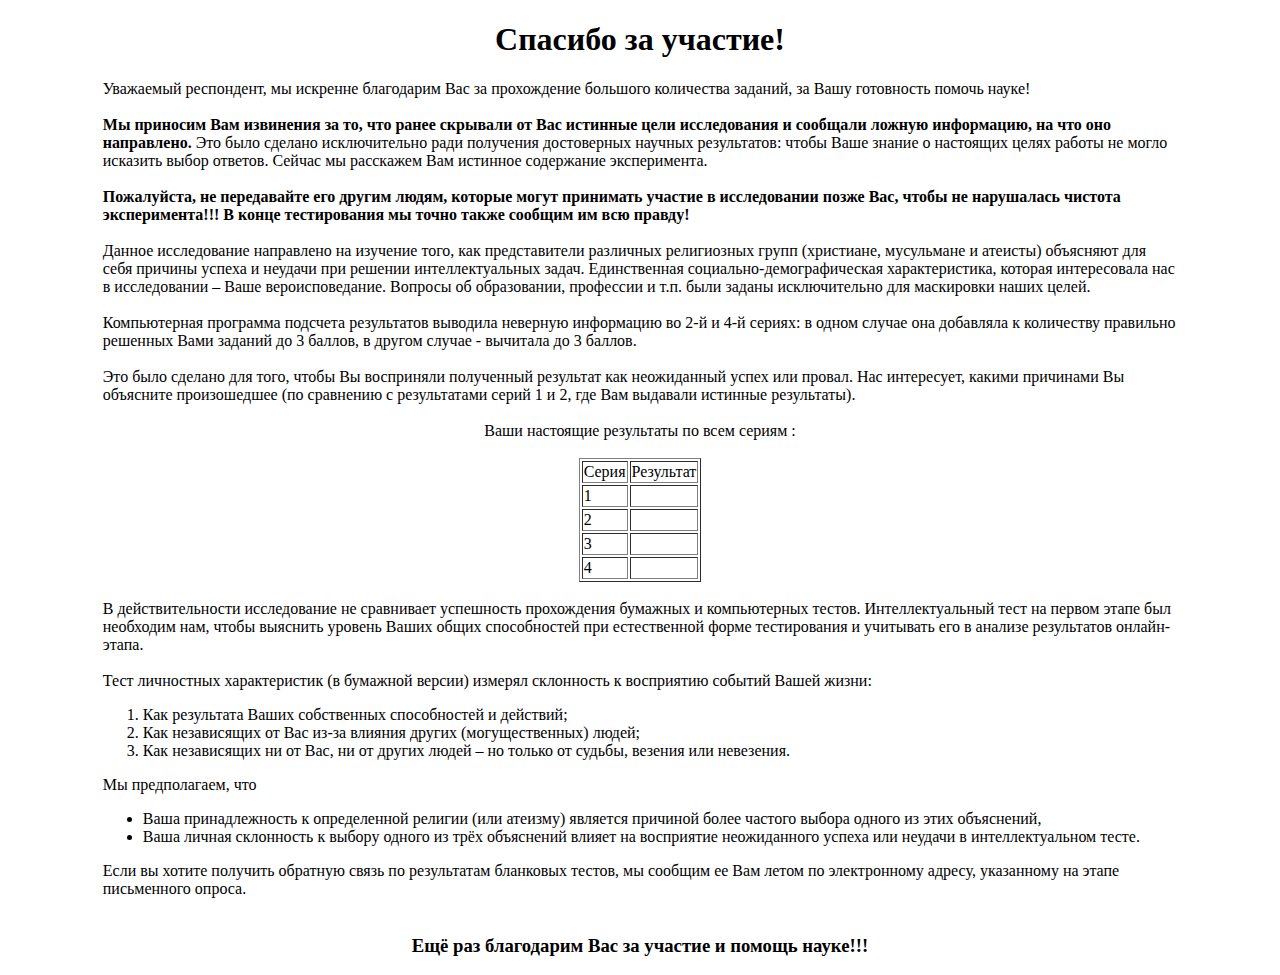
==== finish.html @ 6589dd51 "test" ====
<!DOCTYPE html>
<meta http-equiv="Content-Type" content="text/html;charset=UTF-8">
<head>
	<title>Тест интеллекта</title>
	<link rel="stylesheet" href="style.css">
	<script type="text/javascript">
		function loadPage(){
			var urlParams = new URLSearchParams(window.location.search);
			document.getElementById("res1").innerHTML = urlParams.get('r1');
			document.getElementById("res2").innerHTML = urlParams.get('r2');
			document.getElementById("res3").innerHTML = urlParams.get('r3');
			document.getElementById("res4").innerHTML = urlParams.get('r4');
		}
	</script>
</head>
<html>
<body onLoad="loadPage();">

<div class="page-canvas" id="instructions">
<center>
<h1>Спасибо за участие!</h1>
<div style="width: 85%; text-align: left">
Уважаемый респондент, мы искренне благодарим Вас за прохождение большого количества заданий, за Вашу готовность помочь науке!<br><br>
<b>Мы приносим Вам извинения за то, что ранее скрывали от Вас истинные цели исследования и сообщали ложную информацию, на что оно направлено.</b> Это было сделано исключительно ради получения достоверных научных результатов: чтобы Ваше знание о настоящих целях работы не могло исказить выбор ответов. Сейчас мы расскажем Вам истинное содержание эксперимента.<br><br>
<b>Пожалуйста, не передавайте его другим людям, которые могут принимать участие в исследовании позже Вас, чтобы не нарушалась чистота эксперимента!!! В конце тестирования мы точно также сообщим им всю правду!</b><br><br>
Данное исследование направлено на изучение того, как представители различных религиозных групп (христиане, мусульмане и атеисты) объясняют для себя причины успеха и неудачи при решении интеллектуальных задач. Единственная социально-демографическая характеристика, которая интересовала нас в исследовании – Ваше вероисповедание. Вопросы об образовании, профессии и т.п. были заданы исключительно для маскировки наших целей. <br><br>
Компьютерная программа подсчета результатов выводила неверную информацию во 2-й и 4-й сериях: в одном случае она добавляла к количеству правильно решенных Вами заданий до 3 баллов, в другом случае - вычитала до 3 баллов.<br><br>
Это было сделано для того, чтобы Вы восприняли полученный результат как неожиданный успех или провал. Нас интересует, какими причинами Вы объясните произошедшее (по сравнению с результатами серий 1 и 2, где Вам выдавали истинные результаты).<br><br>
<center>
Ваши настоящие результаты по всем сериям :<br><br>
	<table border=1>
		<tr><td>Серия</td><td>Результат</td></tr>
		<tr><td>1</td><td><span id="res1"></span></span></td></tr>
		<tr><td>2</td><td><span id="res2"></span></span></td></tr>
		<tr><td>3</td><td><span id="res3"></span></span></td></tr>
		<tr><td>4</td><td><span id="res4"></span></span></td></tr>
	</table>
</center>
<br>
В действительности исследование не сравнивает успешность прохождения бумажных и компьютерных тестов. Интеллектуальный тест на первом этапе был необходим нам, чтобы выяснить уровень Ваших общих способностей при естественной форме тестирования и учитывать его в анализе результатов онлайн-этапа. <br><br>
Тест личностных характеристик (в бумажной версии) измерял склонность к восприятию событий Вашей жизни:
<ol>
<li> Как результата Ваших собственных способностей и действий;
<li> Как независящих от Вас из-за влияния других (могущественных) людей;
<li> Как независящих ни от Вас, ни от других людей – но только от судьбы, везения или невезения.
</ol>
Мы предполагаем, что
<ul>
<li> Ваша принадлежность к определенной религии (или атеизму) является причиной более частого выбора одного из этих объяснений, 
<li> Ваша личная склонность к выбору одного из трёх объяснений влияет на восприятие неожиданного успеха или неудачи в интеллектуальном тесте.
</ul>
Если вы хотите получить обратную связь по результатам бланковых тестов, мы сообщим ее Вам летом по электронному адресу, указанному на этапе письменного опроса.<br><br>
<center>
<h3>Ещё раз благодарим Вас за участие и помощь науке!!!</h3>
</center>
</div>
</center>
</div>


</body>
</html>
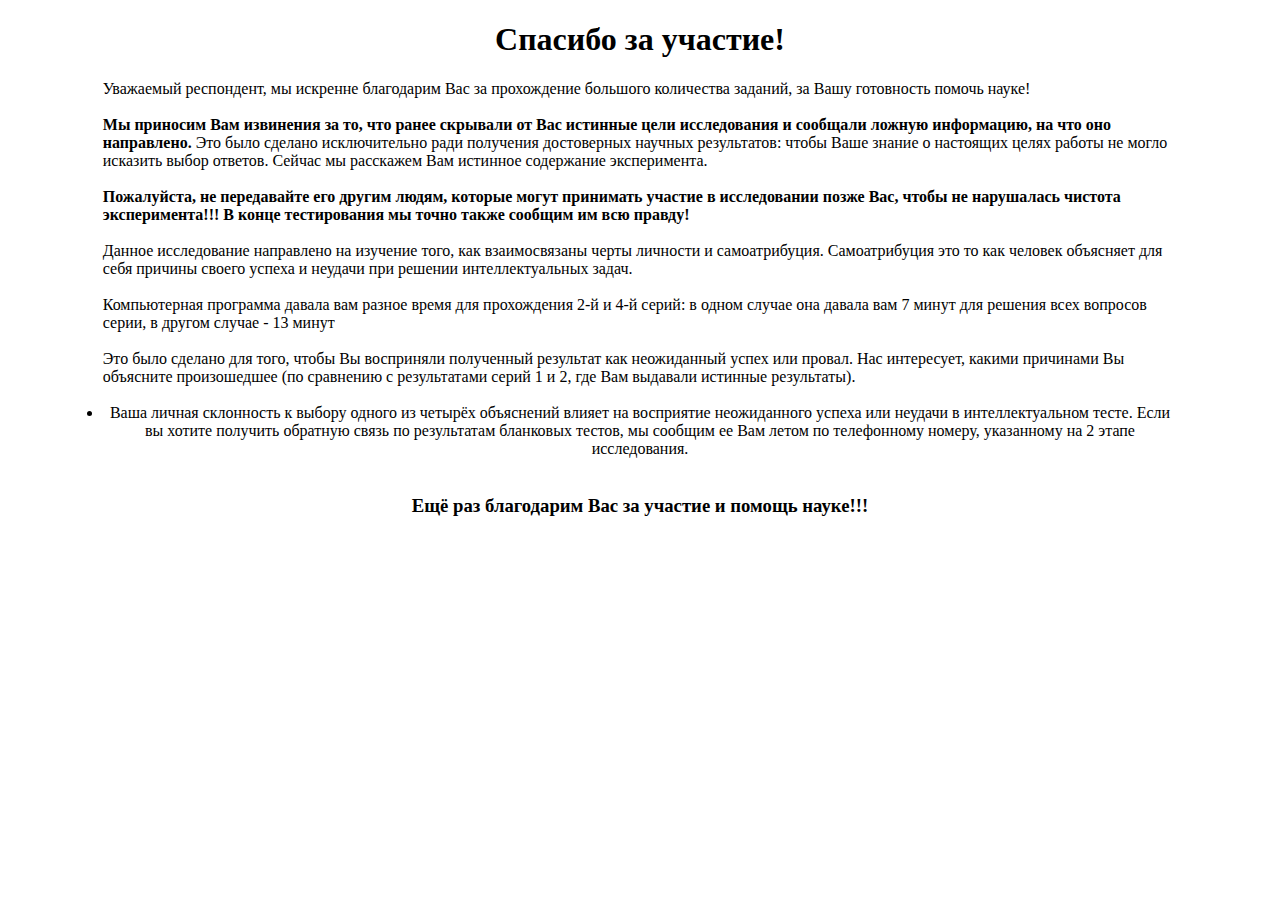
==== commit 8c24f911: "Update finish.html" ====
--- a/finish.html
+++ b/finish.html
@@ -1,63 +1,53 @@
-
 <!DOCTYPE html>
 <meta http-equiv="Content-Type" content="text/html;charset=UTF-8">
+
 <head>
-	<title>Тест интеллекта</title>
-	<link rel="stylesheet" href="style.css">
-	<script type="text/javascript">
-		function loadPage(){
-			var urlParams = new URLSearchParams(window.location.search);
-			document.getElementById("res1").innerHTML = urlParams.get('r1');
-			document.getElementById("res2").innerHTML = urlParams.get('r2');
-			document.getElementById("res3").innerHTML = urlParams.get('r3');
-			document.getElementById("res4").innerHTML = urlParams.get('r4');
-		}
-	</script>
+    <title>Тест интеллекта</title>
+    <link rel="stylesheet" href="style.css">
+    <script type="text/javascript">
+        function loadPage() {
+            var urlParams = new URLSearchParams(window.location.search);
+            document.getElementById("res1").innerHTML = urlParams.get('r1');
+            document.getElementById("res2").innerHTML = urlParams.get('r2');
+            document.getElementById("res3").innerHTML = urlParams.get('r3');
+            document.getElementById("res4").innerHTML = urlParams.get('r4');
+        }
+    </script>
 </head>
 <html>
+
 <body onLoad="loadPage();">
 
-<div class="page-canvas" id="instructions">
-<center>
-<h1>Спасибо за участие!</h1>
-<div style="width: 85%; text-align: left">
-Уважаемый респондент, мы искренне благодарим Вас за прохождение большого количества заданий, за Вашу готовность помочь науке!<br><br>
-<b>Мы приносим Вам извинения за то, что ранее скрывали от Вас истинные цели исследования и сообщали ложную информацию, на что оно направлено.</b> Это было сделано исключительно ради получения достоверных научных результатов: чтобы Ваше знание о настоящих целях работы не могло исказить выбор ответов. Сейчас мы расскажем Вам истинное содержание эксперимента.<br><br>
-<b>Пожалуйста, не передавайте его другим людям, которые могут принимать участие в исследовании позже Вас, чтобы не нарушалась чистота эксперимента!!! В конце тестирования мы точно также сообщим им всю правду!</b><br><br>
-Данное исследование направлено на изучение того, как представители различных религиозных групп (христиане, мусульмане и атеисты) объясняют для себя причины успеха и неудачи при решении интеллектуальных задач. Единственная социально-демографическая характеристика, которая интересовала нас в исследовании – Ваше вероисповедание. Вопросы об образовании, профессии и т.п. были заданы исключительно для маскировки наших целей. <br><br>
-Компьютерная программа подсчета результатов выводила неверную информацию во 2-й и 4-й сериях: в одном случае она добавляла к количеству правильно решенных Вами заданий до 3 баллов, в другом случае - вычитала до 3 баллов.<br><br>
-Это было сделано для того, чтобы Вы восприняли полученный результат как неожиданный успех или провал. Нас интересует, какими причинами Вы объясните произошедшее (по сравнению с результатами серий 1 и 2, где Вам выдавали истинные результаты).<br><br>
-<center>
-Ваши настоящие результаты по всем сериям :<br><br>
-	<table border=1>
-		<tr><td>Серия</td><td>Результат</td></tr>
-		<tr><td>1</td><td><span id="res1"></span></span></td></tr>
-		<tr><td>2</td><td><span id="res2"></span></span></td></tr>
-		<tr><td>3</td><td><span id="res3"></span></span></td></tr>
-		<tr><td>4</td><td><span id="res4"></span></span></td></tr>
-	</table>
-</center>
-<br>
-В действительности исследование не сравнивает успешность прохождения бумажных и компьютерных тестов. Интеллектуальный тест на первом этапе был необходим нам, чтобы выяснить уровень Ваших общих способностей при естественной форме тестирования и учитывать его в анализе результатов онлайн-этапа. <br><br>
-Тест личностных характеристик (в бумажной версии) измерял склонность к восприятию событий Вашей жизни:
-<ol>
-<li> Как результата Ваших собственных способностей и действий;
-<li> Как независящих от Вас из-за влияния других (могущественных) людей;
-<li> Как независящих ни от Вас, ни от других людей – но только от судьбы, везения или невезения.
-</ol>
-Мы предполагаем, что
-<ul>
-<li> Ваша принадлежность к определенной религии (или атеизму) является причиной более частого выбора одного из этих объяснений, 
-<li> Ваша личная склонность к выбору одного из трёх объяснений влияет на восприятие неожиданного успеха или неудачи в интеллектуальном тесте.
-</ul>
-Если вы хотите получить обратную связь по результатам бланковых тестов, мы сообщим ее Вам летом по электронному адресу, указанному на этапе письменного опроса.<br><br>
-<center>
-<h3>Ещё раз благодарим Вас за участие и помощь науке!!!</h3>
-</center>
-</div>
-</center>
-</div>
-
-
+    <div class="page-canvas" id="instructions">
+        <center>
+            <h1>Спасибо за участие!</h1>
+            <div style="width: 85%; text-align: left">
+                Уважаемый респондент, мы искренне благодарим Вас за прохождение большого количества заданий, за Вашу готовность помочь науке!
+                <br>
+                <br>
+                <b>Мы приносим Вам извинения за то, что ранее скрывали от Вас истинные цели исследования и сообщали ложную информацию, на что оно направлено.</b> Это было сделано исключительно ради получения достоверных научных результатов: чтобы Ваше знание о настоящих целях работы не могло исказить выбор ответов. Сейчас мы расскажем Вам истинное содержание эксперимента.
+                <br>
+                <br>
+                <b>Пожалуйста, не передавайте его другим людям, которые могут принимать участие в исследовании позже Вас, чтобы не нарушалась чистота эксперимента!!! В конце тестирования мы точно также сообщим им всю правду!</b>
+                <br>
+                <br> Данное исследование направлено на изучение того, как взаимосвязаны черты личности и самоатрибуция. Самоатрибуция это то как человек объясняет для себя причины своего успеха и неудачи при решении интеллектуальных задач.
+                <br>
+                <br> Компьютерная программа давала вам разное время для прохождения 2-й и 4-й серий: в одном случае она давала вам 7 минут для решения всех вопросов серии, в другом случае - 13 минут
+                <br>
+                <br> Это было сделано для того, чтобы Вы восприняли полученный результат как неожиданный успех или провал. Нас интересует, какими причинами Вы объясните произошедшее (по сравнению с результатами серий 1 и 2, где Вам выдавали истинные результаты).
+                <br>
+                <br>
+                <center>
+                    <li> Ваша личная склонность к выбору одного из четырёх объяснений влияет на восприятие неожиданного успеха или неудачи в интеллектуальном тесте.
+                        </ul>
+                        Если вы хотите получить обратную связь по результатам бланковых тестов, мы сообщим ее Вам летом по телефонному номеру, указанному на 2 этапе исследования.
+                        <br>
+                        <br>
+                        <center>
+                            <h3>Ещё раз благодарим Вас за участие и помощь науке!!!</h3>
+                        </center>
+            </div>
+            </center>
+    </div>
 </body>
 </html>
